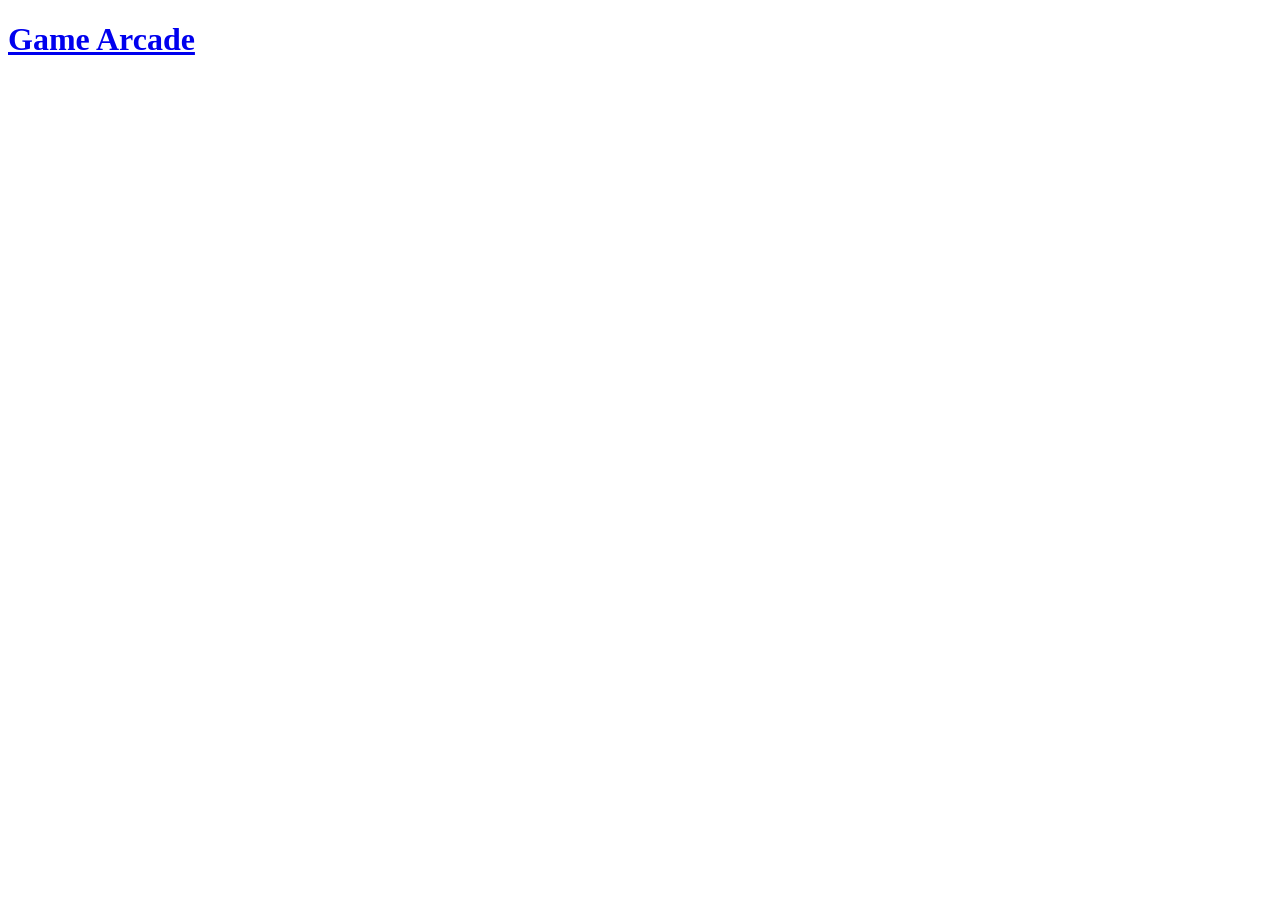
==== HW 2/coint_flip.html @ 748b7ddb "Add files via upload" ====
<!DOCTYPE html>
<html lang="en">
<head>
    <meta charset="UTF-8">
    <meta name="viewport" content="width=device-width, initial-scale=1.0">
    <title>Tic Tac Toe - Game Arcade</title>
    <link rel="stylesheet" href="styles.css">
    <link rel="stylesheet" href="coin_flip.css">
</head>

<body>
    <header>
        <h1><a href="arcade.html">Game Arcade</a></h1>
    </header>
    <script src="coin_flip.js"></script>
</body>
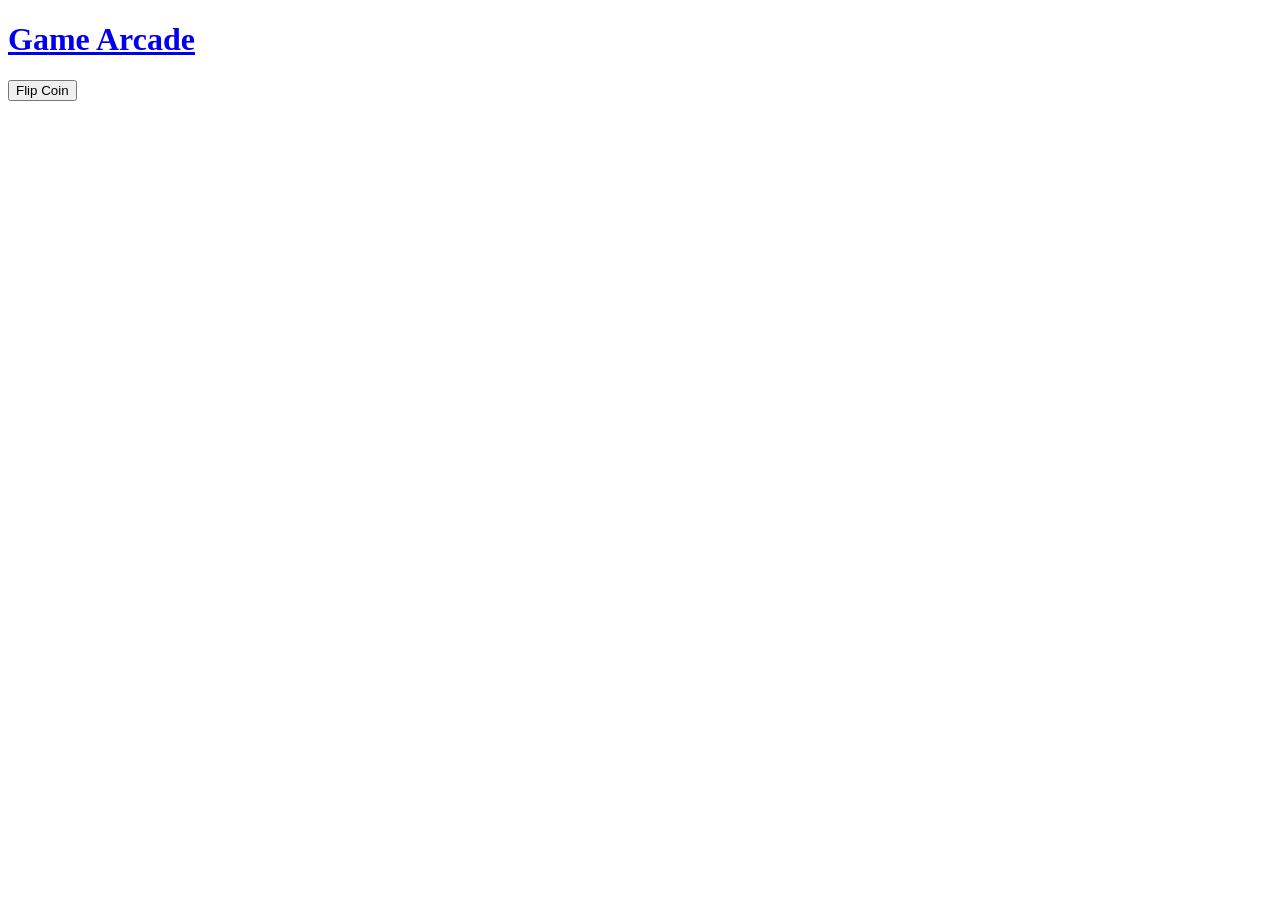
==== commit 6a64bebe: "Add files via upload" ====
--- a/HW 2/coint_flip.html
+++ b/HW 2/coint_flip.html
@@ -4,7 +4,6 @@
     <meta charset="UTF-8">
     <meta name="viewport" content="width=device-width, initial-scale=1.0">
     <title>Tic Tac Toe - Game Arcade</title>
-    <link rel="stylesheet" href="styles.css">
     <link rel="stylesheet" href="coin_flip.css">
 </head>
 
@@ -12,5 +11,11 @@
     <header>
         <h1><a href="arcade.html">Game Arcade</a></h1>
     </header>
+
+    <div class="container">
+        
+    </div>
+
+    <button id="FlipButton" onclick="flipCoin()">Flip Coin</button>
     <script src="coin_flip.js"></script>
 </body>
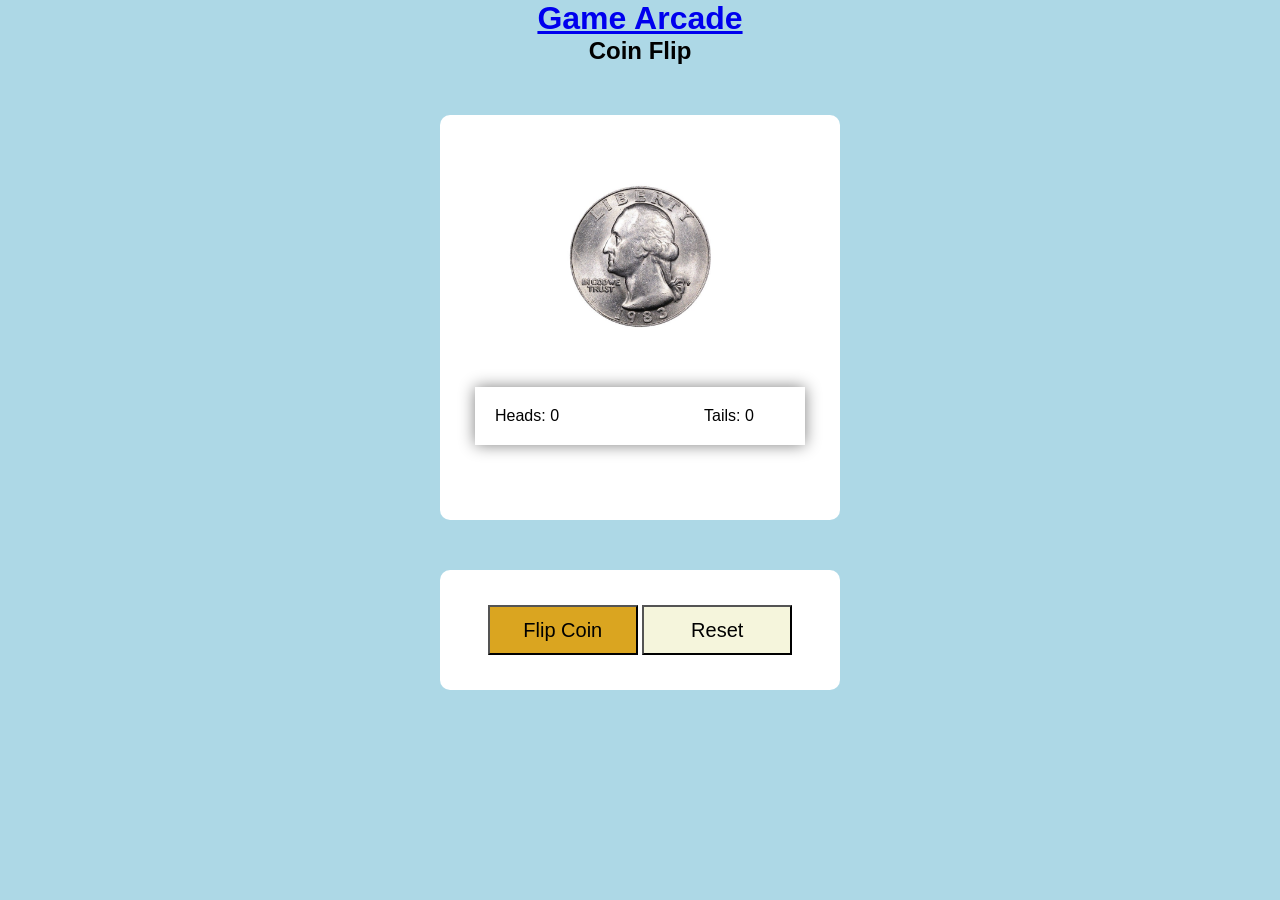
==== commit a4798ffe: "Add files via upload" ====
--- a/HW 2/coint_flip.html
+++ b/HW 2/coint_flip.html
@@ -10,12 +10,36 @@
 <body>
     <header>
         <h1><a href="arcade.html">Game Arcade</a></h1>
+        <h2>Coin Flip</h2>
     </header>
 
     <div class="container">
-        
+        <!-- Picture of Quarter -->
+        <!-- Images taken from https://www.gainesvillecoins.com/blog/what-are-quarters-made-of -->
+
+        <div class = "coin" id = "coin">
+            <div class = "heads">
+                <img src = "Quarterheads.jpg" alt="Quarter Heads" width="75%" height="75%">
+            </div>
+
+            <div class = "tails">
+                <img src = "QuarterTails.jpg" alt="Quarter Tails" width="75%" height="75%">
+            </div>
+
+        </div>
+
+        <div class = "stats">
+            <p id="heads-count">Heads: 0</p>
+            <p id="tails-count">Tails: 0</p>
+        </div>
     </div>
 
-    <button id="FlipButton" onclick="flipCoin()">Flip Coin</button>
+    <div class="buttonContainer">
+        <!-- <button id="flip-button" onclick="flipCoin()">Flip Coin</button> -->
+        <button id="flip-button">Flip Coin</button>
+        <button id="reset-button">Reset</button>
+    </div>
+    
+    
     <script src="coin_flip.js"></script>
 </body>
--- a/HW 2/coin_flip.css
+++ b/HW 2/coin_flip.css
@@ -0,0 +1,102 @@
+*{
+    padding: 0;
+    margin: 0;
+    box-sizing: border-box;
+    font-family: sans-serif;
+}
+body {
+    height: 100%;
+    background: lightblue;
+    text-align: center;
+}
+
+.container{
+    background: white;
+    width: 400px;
+    padding: 35px;
+    margin: 50px auto;
+    border-radius: 10px;
+}
+
+.buttonContainer{
+    background: white;
+    width: 400px;
+    padding: 35px;
+    margin: 50px auto;
+    border-radius: 10px;
+    text-align: center;
+}
+
+.coin {
+    height: 150px;
+    width: 150px;
+    position: relative;
+    margin: 32px auto;
+    transform-style: preserve-3d;
+}
+.coin img{
+    width: 100%;
+}
+.heads,.tails{
+    position: absolute;
+    backface-visibility: hidden;
+}
+.tails {
+    transform: rotateX(180deg);
+}
+
+@keyframes spin-tails{
+    0%{
+        transform: rotateX(0);
+    }
+
+    100%{
+        transform: rotateX(1980deg);
+    }
+}
+
+@keyframes spin-heads{
+    0%{
+        transform: rotateX(0);
+    }
+
+    100%{
+        transform: rotateX(2160deg);
+    }
+}
+
+.stats{
+    display: flex;
+    color: black;
+    font-weight: 500;
+    padding: 20px;
+    margin-top: 55px;
+    margin-bottom: 40px;
+    box-shadow: 0 0 15px gray;
+}
+.stats p:nth-last-child(1) {
+    margin-left: 50%;
+}
+
+button {
+    height: 50px;
+    width: 150px;
+    margin: 0 auto;
+    font-size: 20px;
+}
+
+#flip-button {
+    background: goldenrod;
+    color: black;
+}
+
+#flip-button:disabled {
+    background: gray;
+    border-color: black;
+
+}
+
+#reset-button {
+    background: beige;
+    color: black;
+}
